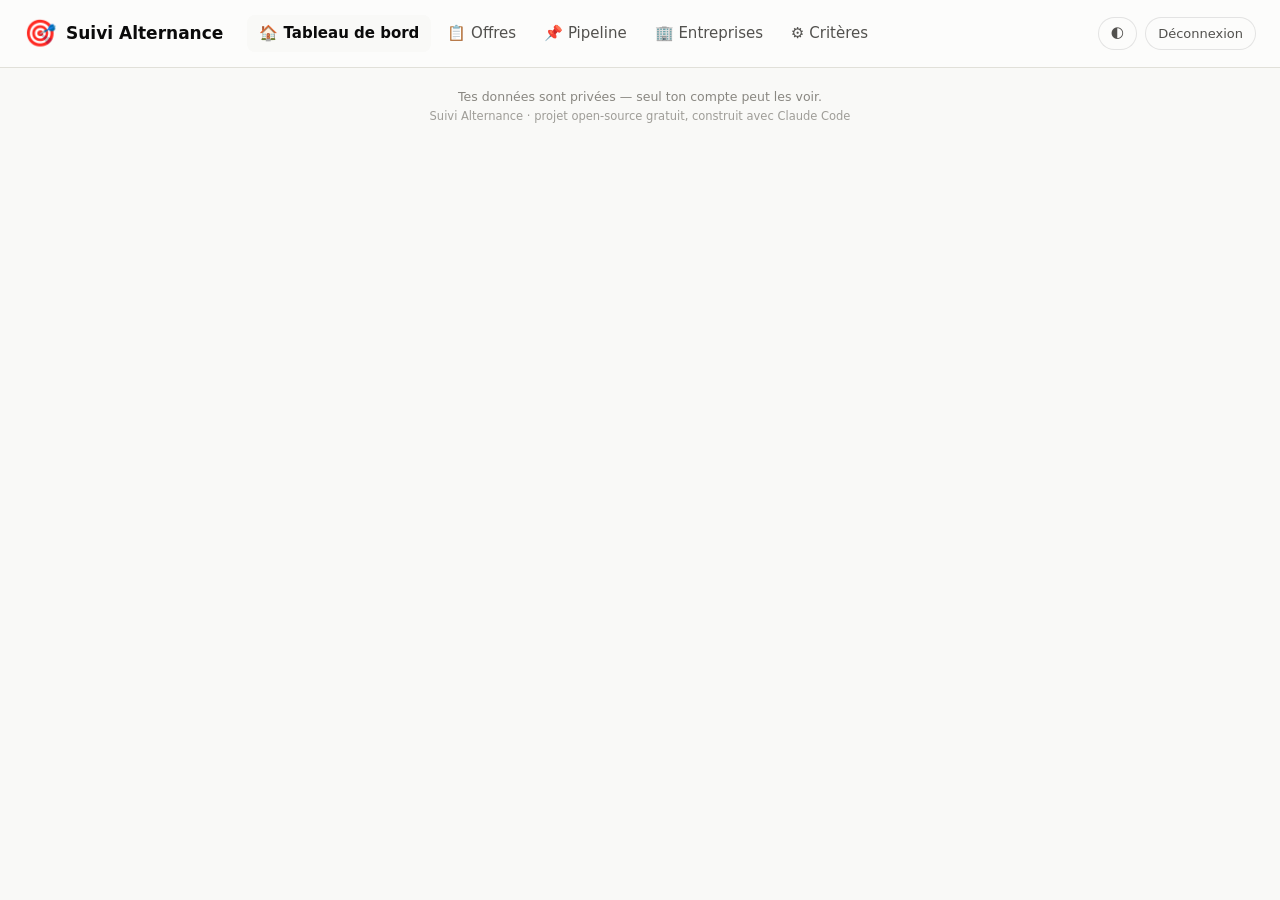
==== docs/index.html @ 3bc506a3 "v3.0 — pivot grand public : webapp Supabase + comptes + statuts fusionnes - Frontend vanilla (docs/)" ====
<!DOCTYPE html>
<html lang="fr">
<head>
  <meta charset="UTF-8">
  <meta name="viewport" content="width=device-width, initial-scale=1.0">
  <title>Suivi Alternance</title>
  <link rel="icon" href="data:image/svg+xml,<svg xmlns=%22http://www.w3.org/2000/svg%22 viewBox=%220 0 100 100%22><text y=%22.9em%22 font-size=%2290%22>🎯</text></svg>">
  <link rel="stylesheet" href="style.css">
</head>
<body>
  <header class="topbar">
    <div class="brand">
      <span class="brand-icon">🎯</span>
      <div>
        <h1>Suivi Alternance</h1>
        <p class="brand-sub" id="email-utilisateur"></p>
      </div>
    </div>
    <nav class="tabs" role="tablist">
      <button class="tab active" data-tab="dashboard">🏠 Tableau de bord</button>
      <button class="tab" data-tab="offres">📋 Offres</button>
      <button class="tab" data-tab="pipeline">📌 Pipeline</button>
      <button class="tab" data-tab="entreprises">🏢 Entreprises</button>
      <button class="tab" data-tab="criteres">⚙️ Critères</button>
    </nav>
    <div class="topbar-actions">
      <button id="btn-theme" class="pill" title="Basculer clair / sombre">🌓</button>
      <button id="btn-deconnexion" class="pill" title="Se déconnecter">Déconnexion</button>
    </div>
  </header>

  <main id="app" hidden>
    <!-- Tableau de bord -->
    <section id="tab-dashboard" class="panel active">
      <div class="tiles" id="kpi-tiles"></div>
      <div class="dash-grid">
        <div class="card">
          <h2>📬 Relances du jour</h2>
          <div id="relances-jour"></div>
        </div>
        <div class="card">
          <h2>🧭 Répartition par domaine</h2>
          <div id="repartition-domaines"></div>
        </div>
      </div>
      <div class="card">
        <h2>🆕 Dernières offres ajoutées</h2>
        <div id="dernieres-offres"></div>
      </div>
    </section>

    <!-- Offres -->
    <section id="tab-offres" class="panel">
      <div class="filtres">
        <input type="search" id="filtre-texte" placeholder="Rechercher (titre, entreprise, lieu)…">
        <select id="filtre-domaine"><option value="">Tous les domaines</option></select>
        <select id="filtre-statut">
          <option value="">Tous les statuts</option>
          <option value="nouvelle">🆕 Nouvelle</option>
          <option value="a_postuler">📝 À postuler</option>
          <option value="envoyee">📤 Envoyée</option>
          <option value="entretien">🗣️ Entretien</option>
          <option value="acceptee">✅ Acceptée</option>
          <option value="refusee">❌ Refusée</option>
          <option value="ecartee">✖ Écartée</option>
        </select>
        <button id="btn-ajouter-offre" class="pill pill-action">➕ Ajouter une offre</button>
      </div>

      <div id="zone-ajout-offre" class="card" hidden>
        <h2>➕ Nouvelle offre</h2>
        <form id="form-ajout-offre" class="form-ajout">
          <input type="text" id="ajout-titre" placeholder="Intitulé du poste *" required>
          <input type="text" id="ajout-entreprise" placeholder="Entreprise *" required>
          <input type="text" id="ajout-lieu" placeholder="Lieu (ex. Paris, hybride)">
          <input type="url" id="ajout-lien" placeholder="Lien vers l'annonce (https://…)">
          <select id="ajout-domaine"><option value="">— Domaine —</option></select>
          <textarea id="ajout-resume" rows="2" placeholder="Résumé de l'offre (facultatif)"></textarea>
          <div class="editeur-boutons">
            <button type="submit" class="btn-mini btn-ok">💾 Ajouter</button>
            <button type="button" id="btn-annuler-ajout" class="btn-mini">Annuler</button>
          </div>
        </form>
      </div>

      <div class="table-wrap card">
        <table id="table-offres">
          <thead>
            <tr><th>Offre</th><th>Entreprise</th><th>Lieu</th><th>Domaine</th><th>Publiée</th><th>Statut</th><th></th></tr>
          </thead>
          <tbody></tbody>
        </table>
        <p id="offres-vide" class="vide" hidden>Aucune offre ne correspond à ces filtres.</p>
      </div>
    </section>

    <!-- Pipeline -->
    <section id="tab-pipeline" class="panel">
      <div class="kanban" id="kanban"></div>
      <p id="pipeline-vide" class="vide" hidden>
        Aucune candidature en cours.<br>
        Va dans l'onglet <strong>📋 Offres</strong> et clique <strong>📝 À postuler</strong> sur une offre —
        sa carte apparaîtra ici, et tu pourras la faire glisser d'étape en étape.
      </p>
    </section>

    <!-- Entreprises -->
    <section id="tab-entreprises" class="panel">
      <div class="cartes-entreprises" id="liste-entreprises"></div>
      <div id="fiches-manquantes" class="card fiches-manquantes" hidden></div>
      <p id="entreprises-vide" class="vide" hidden>Aucune fiche entreprise pour l'instant.</p>
    </section>

    <!-- Critères -->
    <section id="tab-criteres" class="panel">
      <div id="zone-criteres"></div>
    </section>
  </main>

  <div id="erreur-chargement" class="erreur" hidden>
    <h2>⚠️ Impossible de charger tes données</h2>
    <p>Vérifie ta connexion internet, puis recharge la page.</p>
    <p><code id="erreur-detail"></code></p>
  </div>

  <footer class="pied">
    Tes données sont privées — seul ton compte peut les voir.<br>
    <span class="pied-credit">Suivi Alternance · projet open-source gratuit, construit avec Claude Code</span>
  </footer>

  <script type="module" src="js/app.js"></script>
</body>
</html>
---- docs/style.css ----
/* ===== Tokens (palette validée — mode clair par défaut) ===== */
:root {
  --page: #f9f9f7;
  --surface: #fcfcfb;
  --ink: #0b0b0b;
  --ink-2: #52514e;
  --muted: #898781;
  --hairline: #e1e0d9;
  --border: rgba(11, 11, 11, 0.10);

  /* Domaines (catégoriel, attribué dans l'ordre des critères) */
  --dom-1: #2a78d6;
  --dom-2: #1baf7a;
  --dom-3: #eda100;
  --dom-4: #008300;

  /* Statuts (réservés) */
  --good: #0ca30c;
  --good-text: #006300;
  --warning: #fab219;
  --critical: #d03b3b;

  --radius: 10px;
  --shadow: 0 1px 3px rgba(11, 11, 11, 0.06);
}

@media (prefers-color-scheme: dark) {
  :root:not([data-theme="light"]) {
    --page: #0d0d0d;
    --surface: #1a1a19;
    --ink: #ffffff;
    --ink-2: #c3c2b7;
    --muted: #898781;
    --hairline: #2c2c2a;
    --border: rgba(255, 255, 255, 0.10);
    --dom-1: #3987e5;
    --dom-2: #199e70;
    --dom-3: #c98500;
    --dom-4: #008300;
    --good-text: #0ca30c;
    --shadow: none;
  }
}
:root[data-theme="dark"] {
  --page: #0d0d0d;
  --surface: #1a1a19;
  --ink: #ffffff;
  --ink-2: #c3c2b7;
  --muted: #898781;
  --hairline: #2c2c2a;
  --border: rgba(255, 255, 255, 0.10);
  --dom-1: #3987e5;
  --dom-2: #199e70;
  --dom-3: #c98500;
  --dom-4: #008300;
  --good-text: #0ca30c;
  --shadow: none;
}

* { box-sizing: border-box; }

body {
  margin: 0;
  background: var(--page);
  color: var(--ink);
  font-family: system-ui, -apple-system, "Segoe UI", sans-serif;
  font-size: 15px;
  line-height: 1.5;
}

/* ===== Barre du haut ===== */
.topbar {
  display: flex;
  align-items: center;
  gap: 24px;
  flex-wrap: wrap;
  padding: 14px 24px;
  background: var(--surface);
  border-bottom: 1px solid var(--hairline);
  position: sticky;
  top: 0;
  z-index: 10;
}
.brand { display: flex; align-items: center; gap: 10px; }
.brand-icon { font-size: 26px; }
.brand h1 { margin: 0; font-size: 17px; }
.brand-sub { margin: 0; font-size: 12px; color: var(--muted); }

.tabs { display: flex; gap: 4px; flex-wrap: wrap; }
.tab {
  border: none;
  background: none;
  color: var(--ink-2);
  font: inherit;
  padding: 7px 12px;
  border-radius: 8px;
  cursor: pointer;
}
.tab:hover { background: var(--page); }
.tab.active { background: var(--page); color: var(--ink); font-weight: 600; }

.topbar-actions { margin-left: auto; display: flex; gap: 8px; }
.pill {
  border: 1px solid var(--border);
  background: var(--surface);
  color: var(--ink-2);
  font: inherit;
  font-size: 13px;
  padding: 6px 12px;
  border-radius: 999px;
  cursor: pointer;
}
.pill:hover { color: var(--ink); border-color: var(--muted); }
.pill-action { background: var(--dom-1); border-color: var(--dom-1); color: #fff; }
.pill-action:hover { color: #fff; opacity: 0.9; }

/* ===== Panneaux ===== */
main { max-width: 1200px; margin: 0 auto; padding: 24px; }
.panel { display: none; }
.panel.active { display: block; }

.card {
  background: var(--surface);
  border: 1px solid var(--border);
  border-radius: var(--radius);
  box-shadow: var(--shadow);
  padding: 18px 20px;
  margin-bottom: 18px;
}
.card h2 { margin: 0 0 12px; font-size: 15px; color: var(--ink-2); font-weight: 600; }

/* ===== Tuiles KPI ===== */
.tiles {
  display: grid;
  grid-template-columns: repeat(auto-fit, minmax(180px, 1fr));
  gap: 14px;
  margin-bottom: 18px;
}
.tile {
  background: var(--surface);
  border: 1px solid var(--border);
  border-radius: var(--radius);
  box-shadow: var(--shadow);
  padding: 14px 18px;
}
.tile .valeur { font-size: 30px; font-weight: 700; }
.tile .libelle { font-size: 13px; color: var(--ink-2); }

.dash-grid {
  display: grid;
  grid-template-columns: repeat(auto-fit, minmax(320px, 1fr));
  gap: 18px;
}

/* ===== Listes du tableau de bord ===== */
.ligne-relance, .ligne-offre {
  display: flex;
  align-items: baseline;
  gap: 10px;
  padding: 8px 0;
  border-bottom: 1px solid var(--hairline);
}
.ligne-relance:last-child, .ligne-offre:last-child { border-bottom: none; }
.ligne-offre .quand, .ligne-relance .quand { color: var(--muted); font-size: 12.5px; margin-left: auto; white-space: nowrap; }

.ligne-domaine { display: flex; align-items: center; gap: 10px; padding: 7px 0; }
.ligne-domaine .compte { margin-left: auto; font-weight: 600; font-variant-numeric: tabular-nums; }
.jauge { flex: 1; height: 6px; background: var(--hairline); border-radius: 3px; overflow: hidden; max-width: 160px; }
.jauge > div { height: 100%; border-radius: 3px; }

.dot {
  display: inline-block;
  width: 10px; height: 10px;
  border-radius: 50%;
  flex-shrink: 0;
}

/* ===== Badges de statut ===== */
.badge {
  display: inline-flex;
  align-items: center;
  gap: 5px;
  font-size: 12.5px;
  padding: 2px 9px;
  border-radius: 999px;
  border: 1px solid var(--border);
  color: var(--ink-2);
  white-space: nowrap;
}
.badge.acceptee { border-color: var(--good); color: var(--good-text); }
.badge.entretien { border-color: var(--dom-1); color: var(--dom-1); }
.badge.refusee { border-color: var(--critical); color: var(--critical); }
.badge.ecartee { color: var(--muted); text-decoration: line-through; }

/* ===== Filtres + table des offres ===== */
.filtres { display: flex; gap: 10px; flex-wrap: wrap; margin-bottom: 14px; align-items: center; }
.filtres input, .filtres select {
  font: inherit;
  font-size: 14px;
  color: var(--ink);
  background: var(--surface);
  border: 1px solid var(--border);
  border-radius: 8px;
  padding: 8px 12px;
}
.filtres input { flex: 1; min-width: 220px; }

.table-wrap { overflow-x: auto; padding: 0; }
table { width: 100%; border-collapse: collapse; }
th {
  text-align: left;
  font-size: 12px;
  text-transform: uppercase;
  letter-spacing: 0.04em;
  color: var(--muted);
  font-weight: 600;
  padding: 12px 14px;
  border-bottom: 1px solid var(--hairline);
}
td {
  padding: 11px 14px;
  border-bottom: 1px solid var(--hairline);
  vertical-align: top;
}
tr:last-child td { border-bottom: none; }
tr:hover td { background: var(--page); }
td .titre-offre { font-weight: 600; }
td .resume { font-size: 12.5px; color: var(--ink-2); max-width: 420px; }
.cellule-domaine { display: flex; align-items: center; gap: 7px; white-space: nowrap; }
a.lien-offre { color: var(--dom-1); text-decoration: none; font-size: 13px; }
a.lien-offre:hover { text-decoration: underline; }

.select-statut {
  font: inherit;
  font-size: 12.5px;
  color: var(--ink-2);
  background: var(--surface);
  border: 1px solid var(--border);
  border-radius: 999px;
  padding: 3px 8px;
  cursor: pointer;
}
.select-statut.statut-a_postuler { border-color: var(--dom-1); color: var(--dom-1); }
.select-statut.statut-envoyee { border-color: var(--dom-1); }
.select-statut.statut-entretien { border-color: var(--warning); }
.select-statut.statut-acceptee { border-color: var(--good); color: var(--good-text); }
.select-statut.statut-refusee { border-color: var(--critical); color: var(--critical); }
.select-statut.statut-ecartee { color: var(--muted); }

.cellule-actions { white-space: nowrap; }
.cellule-actions > * { margin-left: 6px; }
.cellule-actions > :first-child { margin-left: 0; }

.btn-mini {
  font: inherit;
  font-size: 12.5px;
  color: var(--ink-2);
  background: var(--surface);
  border: 1px solid var(--border);
  border-radius: 7px;
  padding: 3px 8px;
  cursor: pointer;
}
.btn-mini:hover:not(:disabled) { color: var(--ink); border-color: var(--muted); }
.btn-mini:disabled { opacity: 0.45; cursor: wait; }
.btn-mini.btn-ok { border-color: var(--good); color: var(--good-text); }

.editeur-notes {
  width: 100%;
  font: inherit;
  font-size: 13px;
  color: var(--ink);
  background: var(--surface);
  border: 1px solid var(--border);
  border-radius: 7px;
  padding: 7px 9px;
  resize: vertical;
}
.editeur-boutons { display: flex; gap: 6px; margin-top: 6px; }

/* ===== Formulaire d'ajout d'offre ===== */
.form-ajout { display: grid; grid-template-columns: 1fr 1fr; gap: 10px; }
.form-ajout input, .form-ajout select, .form-ajout textarea {
  font: inherit;
  font-size: 14px;
  color: var(--ink);
  background: var(--page);
  border: 1px solid var(--border);
  border-radius: 8px;
  padding: 8px 12px;
}
.form-ajout textarea { grid-column: 1 / -1; resize: vertical; }
.form-ajout .editeur-boutons { grid-column: 1 / -1; margin-top: 0; }

/* ===== Kanban ===== */
.kanban {
  display: grid;
  grid-auto-flow: column;
  grid-auto-columns: minmax(230px, 1fr);
  gap: 14px;
  overflow-x: auto;
  padding-bottom: 8px;
}
.colonne {
  background: var(--surface);
  border: 1px solid var(--border);
  border-radius: var(--radius);
  padding: 12px;
  min-height: 120px;
}
.colonne h3 {
  margin: 0 0 10px;
  font-size: 13px;
  color: var(--ink-2);
  display: flex;
  justify-content: space-between;
}
.colonne h3 .compte { color: var(--muted); font-weight: 400; }
.carte-cand {
  background: var(--page);
  border: 1px solid var(--border);
  border-radius: 8px;
  padding: 10px 12px;
  margin-bottom: 8px;
  font-size: 13.5px;
}
.carte-cand[draggable="true"] { cursor: grab; }
.carte-cand.saisie { opacity: 0.4; }
.colonne.survolee { border-color: var(--dom-1); background: var(--page); }
.carte-cand .entreprise { font-weight: 600; }
.carte-cand .poste { color: var(--ink-2); font-size: 12.5px; }
.carte-cand .note { color: var(--muted); font-size: 12px; margin-top: 4px; white-space: pre-wrap; }
.badge-relance { font-size: 12px; color: var(--ink-2); margin-top: 4px; }
.badge-relance.retard { color: var(--critical); font-weight: 600; }
.actions-carte {
  display: flex;
  align-items: center;
  gap: 4px;
  margin-top: 8px;
  padding-top: 8px;
  border-top: 1px solid var(--hairline);
}
.actions-carte .select-statut { flex: 1; min-width: 0; }

/* ===== Entreprises ===== */
.cartes-entreprises {
  display: grid;
  grid-template-columns: repeat(auto-fill, minmax(300px, 1fr));
  gap: 16px;
}
.carte-ent { margin-bottom: 0; }
.carte-ent h3 { margin: 0 0 4px; font-size: 16px; }
.carte-ent .meta { font-size: 12.5px; color: var(--muted); margin-bottom: 8px; }
.carte-ent ul { margin: 8px 0 0; padding-left: 18px; font-size: 13px; color: var(--ink-2); }
.carte-ent .note-ent {
  margin-top: 10px;
  padding-top: 8px;
  border-top: 1px solid var(--hairline);
  font-size: 13px;
}
.entete-ent { display: flex; align-items: center; justify-content: space-between; gap: 8px; }
.fiches-manquantes h2 { margin-top: 0; }
.aide-fiches { font-size: 13px; color: var(--ink-2); }
.liste-manquantes { display: flex; flex-wrap: wrap; gap: 8px; }

/* ===== Critères ===== */
.bloc-domaine {
  border: 1px solid var(--hairline);
  border-radius: 8px;
  padding: 12px 14px;
  margin-bottom: 12px;
}
.bloc-domaine .entete-ent input { flex: 1; }
.libelle-champ { font-size: 12.5px; color: var(--muted); margin: 10px 0 4px; }
.champ-critere {
  width: 100%;
  font: inherit;
  font-size: 14px;
  color: var(--ink);
  background: var(--page);
  border: 1px solid var(--border);
  border-radius: 8px;
  padding: 8px 12px;
}
.ligne-cases { display: flex; gap: 18px; margin: 10px 0; flex-wrap: wrap; }
.case-mode { font-size: 14px; color: var(--ink-2); cursor: pointer; }
.barre-enregistrer { display: flex; justify-content: flex-end; margin-bottom: 24px; }

/* ===== Page de connexion ===== */
.page-auth {
  min-height: 100vh;
  display: flex;
  flex-direction: column;
  align-items: center;
  justify-content: center;
  padding: 24px;
}
.carte-auth { width: 100%; max-width: 400px; padding: 28px 30px; }
.brand-auth { margin-bottom: 20px; }
.carte-auth h2 { font-size: 18px; color: var(--ink); margin: 0 0 16px; }
.carte-auth label { display: block; font-size: 13px; color: var(--ink-2); margin: 12px 0 4px; }
.carte-auth input {
  width: 100%;
  font: inherit;
  font-size: 15px;
  color: var(--ink);
  background: var(--page);
  border: 1px solid var(--border);
  border-radius: 8px;
  padding: 10px 12px;
}
.btn-principal {
  width: 100%;
  margin-top: 18px;
  font: inherit;
  font-size: 15px;
  font-weight: 600;
  color: #fff;
  background: var(--dom-1);
  border: none;
  border-radius: 8px;
  padding: 11px;
  cursor: pointer;
}
.btn-principal:hover:not(:disabled) { opacity: 0.9; }
.btn-principal:disabled { opacity: 0.6; cursor: wait; }
.barre-enregistrer .btn-principal { width: auto; margin-top: 0; padding: 10px 22px; }
.liens-auth { display: flex; flex-direction: column; gap: 6px; margin-top: 16px; }
.lien-discret {
  border: none;
  background: none;
  font: inherit;
  font-size: 13px;
  color: var(--dom-1);
  cursor: pointer;
  padding: 2px;
}
.lien-discret:hover { text-decoration: underline; }
.message-auth {
  font-size: 13.5px;
  margin: 12px 0 0;
  padding: 9px 12px;
  border-radius: 8px;
  background: var(--page);
  color: var(--ink-2);
}
.message-auth.erreur { border: 1px solid var(--critical); color: var(--critical); }
.message-auth.ok { border: 1px solid var(--good); color: var(--good-text); }

/* ===== Divers ===== */
.vide { color: var(--muted); text-align: center; padding: 30px 10px; }
.erreur {
  max-width: 560px;
  margin: 60px auto;
  background: var(--surface);
  border: 1px solid var(--critical);
  border-radius: var(--radius);
  padding: 24px 28px;
}
.erreur code { background: var(--page); padding: 2px 6px; border-radius: 4px; }
.pied {
  text-align: center;
  color: var(--muted);
  font-size: 12.5px;
  padding: 20px;
}
.pied-credit { font-size: 11.5px; opacity: 0.8; }

/* Micro-transitions */
.card, .tile, .carte-cand { transition: border-color 0.15s ease; }
.tile:hover, .carte-cand:hover { border-color: var(--muted); }
.tab, .pill { transition: background 0.15s ease, color 0.15s ease; }
.filtres input:focus-visible, .filtres select:focus-visible,
.tab:focus-visible, .pill:focus-visible, .carte-auth input:focus-visible {
  outline: 2px solid var(--dom-1);
  outline-offset: 1px;
}

/* ===== Mobile ===== */
@media (max-width: 640px) {
  .topbar { gap: 10px; padding: 10px 14px; }
  main { padding: 14px; }
  .form-ajout { grid-template-columns: 1fr; }
  .kanban { grid-auto-columns: minmax(200px, 80vw); }
}
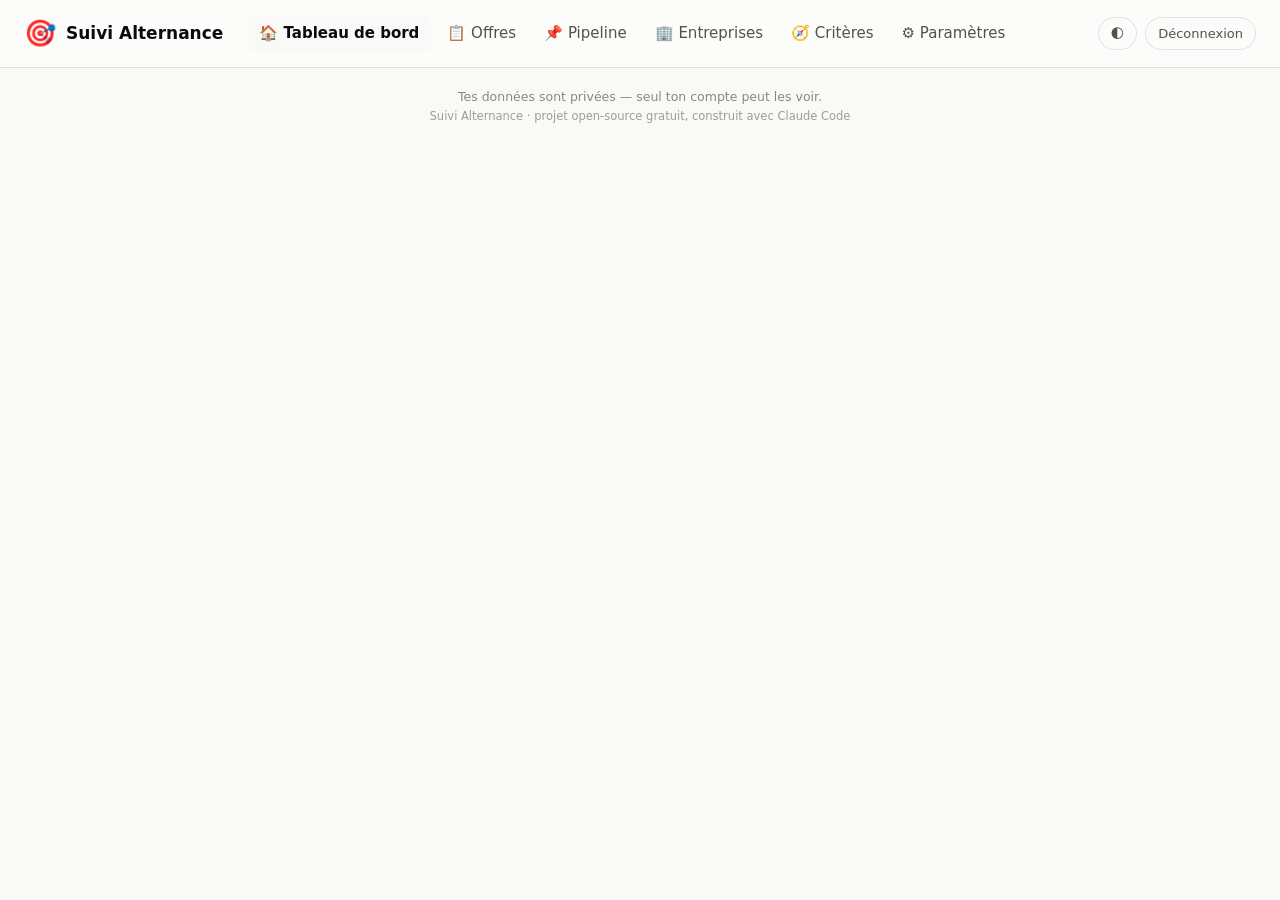
==== commit add74143: "v3.1 - connexion IA + import assiste - js/ia.js : abstraction Gemini (2.5 Flash, REST, palier gratui" ====
--- a/docs/index.html
+++ b/docs/index.html
@@ -21,7 +21,8 @@
       <button class="tab" data-tab="offres">📋 Offres</button>
       <button class="tab" data-tab="pipeline">📌 Pipeline</button>
       <button class="tab" data-tab="entreprises">🏢 Entreprises</button>
-      <button class="tab" data-tab="criteres">⚙️ Critères</button>
+      <button class="tab" data-tab="criteres">🧭 Critères</button>
+      <button class="tab" data-tab="parametres">⚙️ Paramètres</button>
     </nav>
     <div class="topbar-actions">
       <button id="btn-theme" class="pill" title="Basculer clair / sombre">🌓</button>
@@ -68,6 +69,16 @@
       </div>
 
       <div id="zone-ajout-offre" class="card" hidden>
+        <h2>✨ Remplissage automatique (avec ton IA)</h2>
+        <p class="aide-fiches">Sur la page de l'offre (LinkedIn, Indeed, HelloWork…), sélectionne tout le texte
+          (Ctrl+A), copie-le (Ctrl+C) et colle-le ici — l'IA remplit le formulaire pour toi.</p>
+        <textarea id="import-texte" class="editeur-notes" rows="4"
+          placeholder="Colle ici le texte complet de l'annonce…"></textarea>
+        <div class="editeur-boutons">
+          <button type="button" id="btn-analyser-ia" class="btn-mini btn-ok">✨ Analyser avec l'IA</button>
+        </div>
+        <p id="import-message" class="message-auth" hidden></p>
+
         <h2>➕ Nouvelle offre</h2>
         <form id="form-ajout-offre" class="form-ajout">
           <input type="text" id="ajout-titre" placeholder="Intitulé du poste *" required>
@@ -115,6 +126,11 @@
     <section id="tab-criteres" class="panel">
       <div id="zone-criteres"></div>
     </section>
+
+    <!-- Paramètres -->
+    <section id="tab-parametres" class="panel">
+      <div id="zone-parametres"></div>
+    </section>
   </main>
 
   <div id="erreur-chargement" class="erreur" hidden>
--- a/docs/style.css
+++ b/docs/style.css
@@ -383,6 +383,15 @@
   padding: 8px 12px;
 }
 .ligne-cases { display: flex; gap: 18px; margin: 10px 0; flex-wrap: wrap; }
+.ligne-cle { display: flex; gap: 6px; align-items: stretch; }
+.ligne-cle .champ-critere { flex: 1; }
+.note-confidentialite {
+  margin-top: 16px;
+  padding-top: 12px;
+  border-top: 1px solid var(--hairline);
+  font-size: 12.5px;
+  color: var(--muted);
+}
 .case-mode { font-size: 14px; color: var(--ink-2); cursor: pointer; }
 .barre-enregistrer { display: flex; justify-content: flex-end; margin-bottom: 24px; }
 
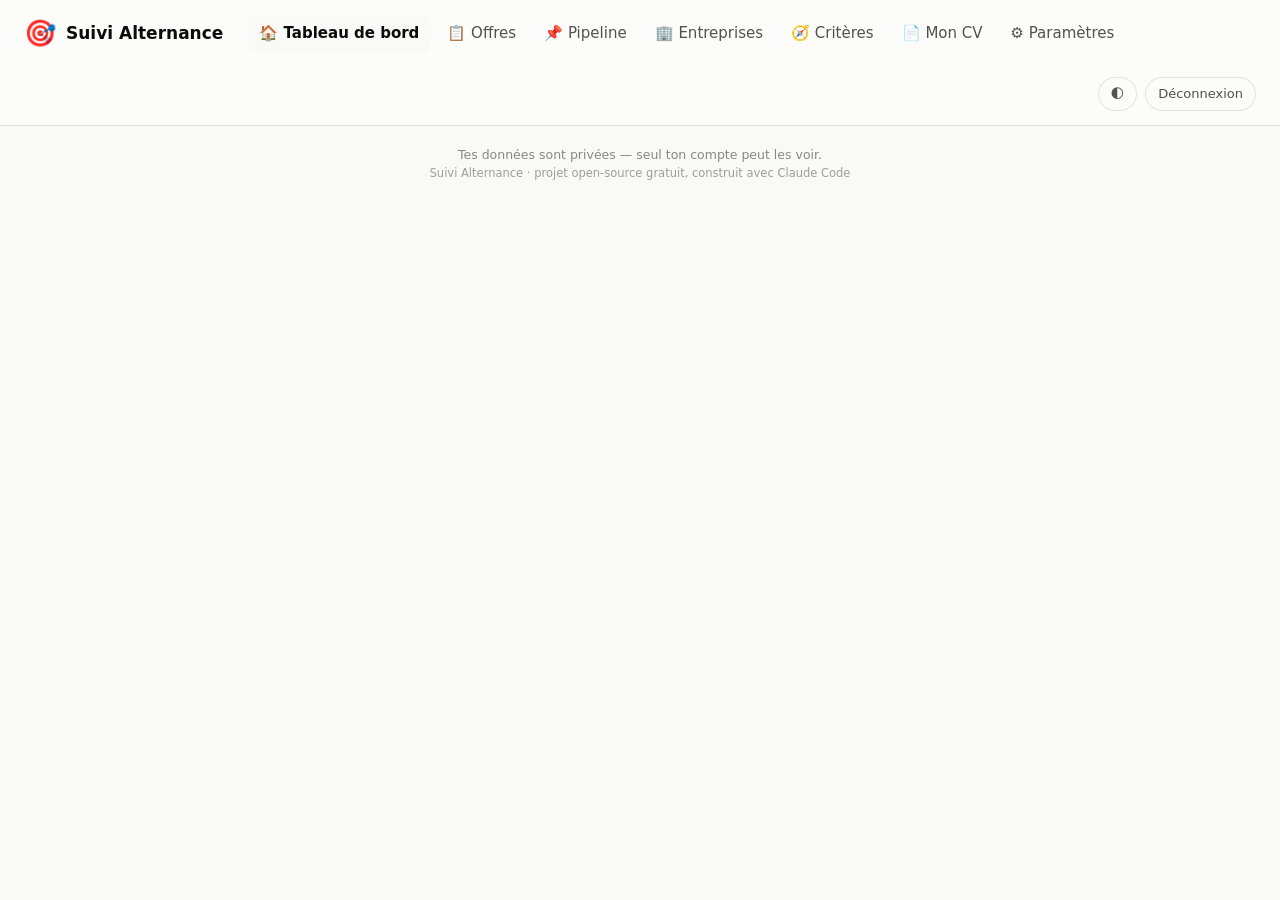
==== commit fc7ab7cd: "v3.3 : Master CV, generation de CV ciblee par offre, styles personnalises Nouvel onglet Mon CV (form" ====
--- a/docs/index.html
+++ b/docs/index.html
@@ -22,6 +22,7 @@
       <button class="tab" data-tab="pipeline">📌 Pipeline</button>
       <button class="tab" data-tab="entreprises">🏢 Entreprises</button>
       <button class="tab" data-tab="criteres">🧭 Critères</button>
+      <button class="tab" data-tab="cv">📄 Mon CV</button>
       <button class="tab" data-tab="parametres">⚙️ Paramètres</button>
     </nav>
     <div class="topbar-actions">
@@ -52,6 +53,16 @@
 
     <!-- Offres -->
     <section id="tab-offres" class="panel">
+      <div class="card carte-recherche">
+        <h2>🔍 Rechercher des offres sur LinkedIn</h2>
+        <div class="ligne-recherche">
+          <select id="recherche-domaine" class="champ-critere" title="Domaine (mots-clés définis dans 🧭 Critères)"></select>
+          <input type="text" id="recherche-lieu" class="champ-critere" placeholder="Lieu (ex. France, Paris…)">
+          <button id="btn-recherche-linkedin" class="pill pill-action">🔍 Lancer la recherche</button>
+        </div>
+        <p id="recherche-message" class="message-auth" hidden></p>
+      </div>
+
       <div class="filtres">
         <input type="search" id="filtre-texte" placeholder="Rechercher (titre, entreprise, lieu)…">
         <select id="filtre-domaine"><option value="">Tous les domaines</option></select>
@@ -65,11 +76,20 @@
           <option value="refusee">❌ Refusée</option>
           <option value="ecartee">✖ Écartée</option>
         </select>
+        <select id="filtre-etiquette"><option value="">Toutes les étiquettes</option></select>
         <button id="btn-ajouter-offre" class="pill pill-action">➕ Ajouter une offre</button>
       </div>
 
       <div id="zone-ajout-offre" class="card" hidden>
-        <h2>✨ Remplissage automatique (avec ton IA)</h2>
+        <h2>🔗 Remplir depuis un lien (avec ton IA)</h2>
+        <p class="aide-fiches">Colle l'adresse de l'offre — l'IA lit la page et remplit le formulaire pour toi.
+          Si le site bloque la lecture (fréquent sur LinkedIn), utilise le collage de texte juste en dessous.</p>
+        <div class="ligne-recherche">
+          <input type="url" id="import-lien" class="champ-critere" placeholder="https://…">
+          <button type="button" id="btn-analyser-lien" class="btn-mini btn-ok">🔗 Remplir depuis le lien</button>
+        </div>
+
+        <h2>✨ Ou : colle le texte de l'annonce</h2>
         <p class="aide-fiches">Sur la page de l'offre (LinkedIn, Indeed, HelloWork…), sélectionne tout le texte
           (Ctrl+A), copie-le (Ctrl+C) et colle-le ici — l'IA remplit le formulaire pour toi.</p>
         <textarea id="import-texte" class="editeur-notes" rows="4"
@@ -97,7 +117,7 @@
       <div class="table-wrap card">
         <table id="table-offres">
           <thead>
-            <tr><th>Offre</th><th>Entreprise</th><th>Lieu</th><th>Domaine</th><th>Publiée</th><th>Statut</th><th></th></tr>
+            <tr><th>Offre</th><th>Entreprise</th><th>Lieu</th><th>Domaine</th><th>Étiquette</th><th>Publiée</th><th>Statut</th><th></th></tr>
           </thead>
           <tbody></tbody>
         </table>
@@ -127,6 +147,11 @@
       <div id="zone-criteres"></div>
     </section>
 
+    <!-- Mon CV -->
+    <section id="tab-cv" class="panel">
+      <div id="zone-cv"></div>
+    </section>
+
     <!-- Paramètres -->
     <section id="tab-parametres" class="panel">
       <div id="zone-parametres"></div>
--- a/docs/style.css
+++ b/docs/style.css
@@ -247,6 +247,24 @@
 .select-statut.statut-refusee { border-color: var(--critical); color: var(--critical); }
 .select-statut.statut-ecartee { color: var(--muted); }
 
+/* Étiquettes personnelles : même look que le statut, couleur posée en style inline */
+.select-etiquette {
+  font: inherit;
+  font-size: 12.5px;
+  color: var(--ink-2);
+  background: var(--surface);
+  border: 1px solid var(--border);
+  border-radius: 999px;
+  padding: 3px 8px;
+  cursor: pointer;
+  max-width: 140px;
+}
+
+/* Gestion des étiquettes (onglet Paramètres) */
+.ligne-etiquette { display: flex; align-items: center; gap: 8px; margin-bottom: 8px; }
+.ligne-etiquette input[type="color"] { width: 34px; height: 28px; padding: 2px; border: 1px solid var(--border); border-radius: 8px; background: var(--surface); cursor: pointer; }
+.ligne-etiquette input[type="text"] { flex: 1; max-width: 260px; }
+
 .cellule-actions { white-space: nowrap; }
 .cellule-actions > * { margin-left: 6px; }
 .cellule-actions > :first-child { margin-left: 0; }
@@ -485,6 +503,136 @@
   outline-offset: 1px;
 }
 
+/* ===== Recherche LinkedIn + modale d'avertissement ===== */
+.ligne-recherche { display: flex; gap: 10px; flex-wrap: wrap; }
+.ligne-recherche .champ-critere { width: auto; flex: 1; min-width: 160px; }
+.voile-modale {
+  position: fixed;
+  inset: 0;
+  background: rgba(0, 0, 0, 0.55);
+  display: flex;
+  align-items: center;
+  justify-content: center;
+  z-index: 100;
+  padding: 20px;
+}
+.boite-modale { max-width: 520px; width: 100%; max-height: 85vh; overflow-y: auto; }
+.texte-modale { font-size: 14px; color: var(--ink-2); }
+.texte-modale ul { padding-left: 20px; }
+.texte-modale li { margin: 6px 0; }
+.boite-modale .btn-principal { width: auto; margin-top: 0; padding: 9px 20px; }
+.boite-modale .editeur-boutons { margin-top: 14px; align-items: center; }
+
+/* ===== Mon CV : aperçu + impression ===== */
+.boite-cv { max-width: 900px; }
+
+.cv-page {
+  /* Un CV imprimé doit rester lisible sur papier : fond blanc / texte noir fixes,
+     indépendants du thème clair/sombre de l'application. */
+  background: #ffffff;
+  color: #1a1a1a;
+  max-width: 210mm;
+  margin: 0 auto;
+  padding: 22px 26px;
+  border: 1px solid #d9d8d0;
+  border-radius: 8px;
+  font-family: system-ui, -apple-system, "Segoe UI", sans-serif;
+  font-size: 13px;
+  line-height: 1.45;
+}
+.cv-entete { text-align: center; margin-bottom: 10px; }
+.cv-nom { margin: 0; font-size: 22px; }
+.cv-titre-recherche { margin: 2px 0; color: #4a4a45; font-weight: 600; }
+.cv-contacts { margin: 2px 0; font-size: 12px; color: #57564f; }
+.cv-accroche { margin: 12px 0; font-style: italic; color: #33322e; }
+.cv-section { margin-top: 14px; }
+.cv-titre-section {
+  margin: 0 0 8px;
+  font-size: 12px;
+  text-transform: uppercase;
+  letter-spacing: 0.06em;
+  color: #57564f;
+  border-bottom: 1px solid #d9d8d0;
+  padding-bottom: 3px;
+}
+.cv-item { margin-bottom: 10px; }
+.cv-item-entete { display: flex; align-items: baseline; gap: 8px; flex-wrap: wrap; }
+.cv-item-titre { font-weight: 600; }
+.cv-item-lieu { color: #57564f; font-size: 12px; }
+.cv-item-periode { margin-left: auto; color: #898781; font-size: 12px; white-space: nowrap; }
+.cv-details, .cv-competence { margin: 4px 0; }
+.cv-puces { margin: 4px 0 0; padding-left: 18px; }
+.cv-puces li { margin: 2px 0; }
+
+/* Les blocs retouchables se distinguent au survol/focus (invisible à l'impression).
+   Un style personnalisé (gabarit Word) rend toute la page éditable d'un bloc — d'où
+   le sélecteur direct .cv-page[contenteditable] en plus des blocs internes. */
+.cv-page [contenteditable="true"]:hover,
+.cv-page [contenteditable="true"]:focus,
+.cv-page[contenteditable="true"]:hover,
+.cv-page[contenteditable="true"]:focus {
+  outline: 1px dashed #b7b6ac;
+  outline-offset: 2px;
+}
+
+/* --- Style Moderne : bandeau d'accent coloré, sections marquées --- */
+.cv-page.style-moderne {
+  padding: 0 0 22px;
+  -webkit-print-color-adjust: exact;
+  print-color-adjust: exact;
+}
+.cv-page.style-moderne .cv-entete {
+  background: #2a5f9e;
+  color: #fff;
+  padding: 26px 28px 20px;
+  border-radius: 7px 7px 0 0;
+  margin-bottom: 16px;
+}
+.cv-page.style-moderne .cv-nom { color: #fff; }
+.cv-page.style-moderne .cv-titre-recherche { color: #cfe0f5; }
+.cv-page.style-moderne .cv-contacts { color: #cfe0f5; }
+.cv-page.style-moderne .cv-accroche,
+.cv-page.style-moderne .cv-section { padding: 0 28px; }
+.cv-page.style-moderne .cv-titre-section {
+  color: #2a5f9e;
+  text-transform: none;
+  font-size: 14px;
+  font-weight: 700;
+  letter-spacing: 0;
+  border-bottom: 2px solid #2a5f9e;
+}
+.cv-page.style-moderne .cv-item-periode { color: #2a5f9e; font-weight: 600; }
+
+/* --- Style Minimaliste : beaucoup de blanc, typographie fine --- */
+.cv-page.style-minimal { padding: 34px 40px; border: none; }
+.cv-page.style-minimal .cv-entete { text-align: left; }
+.cv-page.style-minimal .cv-nom { font-weight: 300; font-size: 26px; letter-spacing: 0.01em; }
+.cv-page.style-minimal .cv-titre-recherche { font-weight: 400; }
+.cv-page.style-minimal .cv-titre-section {
+  border-bottom: none;
+  font-weight: 400;
+  letter-spacing: 0.2em;
+  color: #a8a79e;
+}
+.cv-page.style-minimal .cv-item-titre { font-weight: 500; }
+.cv-page.style-minimal .cv-item-periode { font-style: italic; }
+
+@media print {
+  body * { visibility: hidden; }
+  #cv-impression, #cv-impression * { visibility: visible; }
+  #cv-impression {
+    position: absolute;
+    top: 0;
+    left: 0;
+    width: 100%;
+  }
+  .cv-page { border: none; border-radius: 0; margin: 0; max-width: none; }
+  .cv-page [contenteditable="true"]:hover,
+  .cv-page [contenteditable="true"]:focus,
+  .cv-page[contenteditable="true"]:hover,
+  .cv-page[contenteditable="true"]:focus { outline: none; }
+}
+
 /* ===== Mobile ===== */
 @media (max-width: 640px) {
   .topbar { gap: 10px; padding: 10px 14px; }
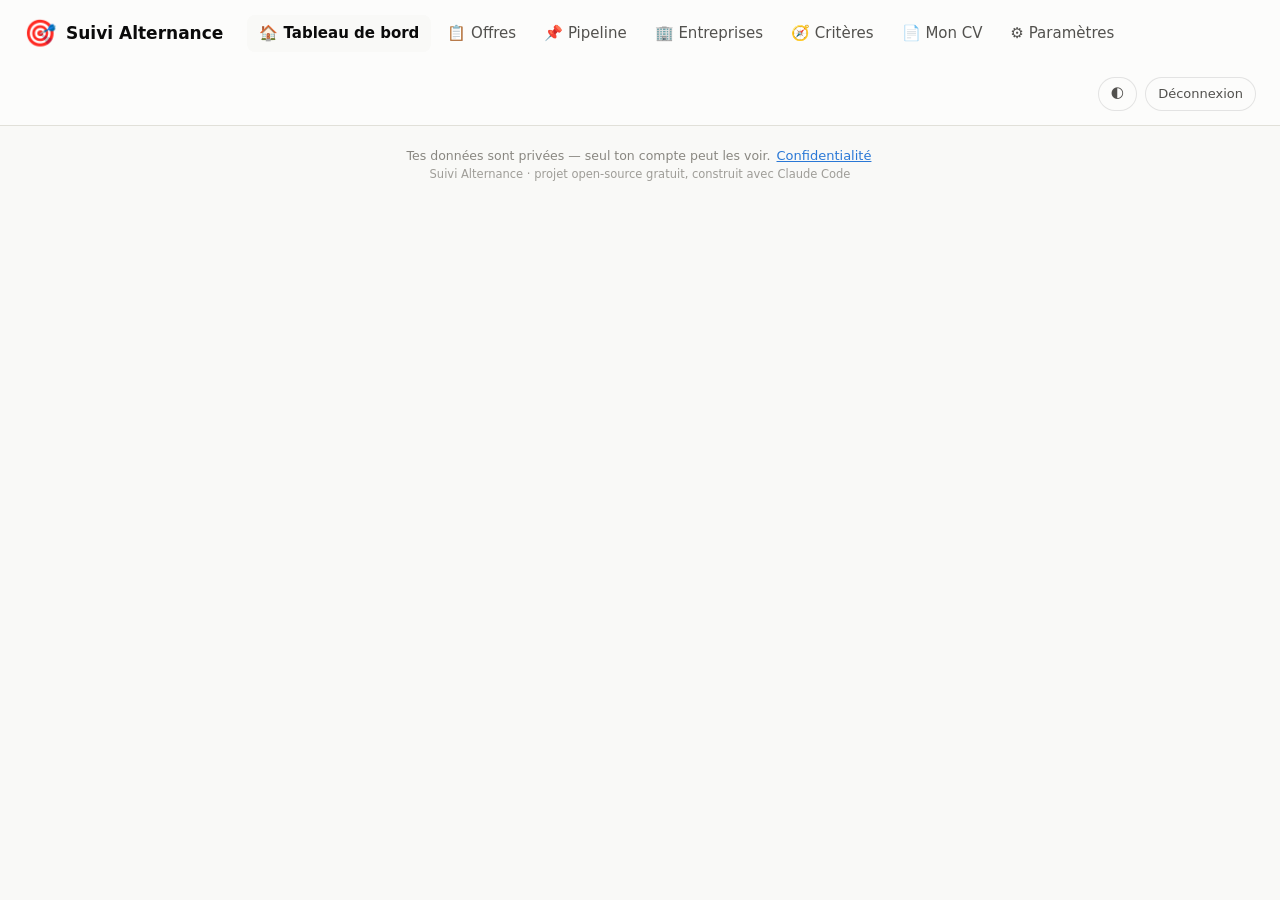
==== commit 6fa2aa2f: "v3.4 : statistiques avancees, demo publique, export et suppression de compte Dashboard : pourcentage" ====
--- a/docs/index.html
+++ b/docs/index.html
@@ -31,6 +31,11 @@
     </div>
   </header>
 
+  <p id="bandeau-demo" class="bandeau-demo" hidden>
+    🔍 Mode démo — données factices, lecture seule.
+    <a href="connexion.html">Créer mon compte gratuit ↗</a>
+  </p>
+
   <main id="app" hidden>
     <!-- Tableau de bord -->
     <section id="tab-dashboard" class="panel active">
@@ -43,6 +48,16 @@
         <div class="card">
           <h2>🧭 Répartition par domaine</h2>
           <div id="repartition-domaines"></div>
+        </div>
+      </div>
+      <div class="dash-grid">
+        <div class="card">
+          <h2>🎯 Pertinence de la recherche</h2>
+          <div id="pertinence"></div>
+        </div>
+        <div class="card">
+          <h2>🚦 Entonnoir des candidatures</h2>
+          <div id="entonnoir"></div>
         </div>
       </div>
       <div class="card">
@@ -165,7 +180,7 @@
   </div>
 
   <footer class="pied">
-    Tes données sont privées — seul ton compte peut les voir.<br>
+    Tes données sont privées — seul ton compte peut les voir. <a href="confidentialite.html" class="lien-discret">Confidentialité</a><br>
     <span class="pied-credit">Suivi Alternance · projet open-source gratuit, construit avec Claude Code</span>
   </footer>
 
--- a/docs/style.css
+++ b/docs/style.css
@@ -633,10 +633,43 @@
   .cv-page[contenteditable="true"]:focus { outline: none; }
 }
 
+/* ===== Statistiques avancées (dashboard) ===== */
+.gros-chiffre { font-size: 40px; font-weight: 700; line-height: 1; margin-bottom: 6px; }
+
+/* ===== Bannière mode démo ===== */
+.bandeau-demo {
+  margin: 0;
+  padding: 10px 24px;
+  background: var(--dom-1);
+  color: #fff;
+  text-align: center;
+  font-size: 13.5px;
+}
+.bandeau-demo a { color: #fff; font-weight: 600; text-decoration: underline; }
+
+/* ===== Zone dangereuse (suppression de compte) ===== */
+.carte-danger { border-color: var(--critical); }
+.carte-danger h2 { color: var(--critical); }
+.carte-danger .champ-critere { max-width: 260px; display: inline-block; margin-right: 8px; }
+.btn-danger {
+  border-color: var(--critical);
+  color: var(--critical);
+}
+.btn-danger:hover:not(:disabled) { background: var(--critical); color: #fff; }
+
+/* ===== Page confidentialité ===== */
+.carte-confidentialite { max-width: 640px; text-align: left; }
+.carte-confidentialite h2 { font-size: 15px; margin: 20px 0 6px; }
+.carte-confidentialite p, .carte-confidentialite li { font-size: 13.5px; color: var(--ink-2); }
+.carte-confidentialite ul { padding-left: 20px; }
+
 /* ===== Mobile ===== */
 @media (max-width: 640px) {
   .topbar { gap: 10px; padding: 10px 14px; }
   main { padding: 14px; }
   .form-ajout { grid-template-columns: 1fr; }
   .kanban { grid-auto-columns: minmax(200px, 80vw); }
-}
+  .boite-cv { max-width: 100%; }
+  .cv-page { padding: 14px 16px; font-size: 12px; }
+  .carte-danger .champ-critere { max-width: none; display: block; margin: 0 0 8px; }
+}
